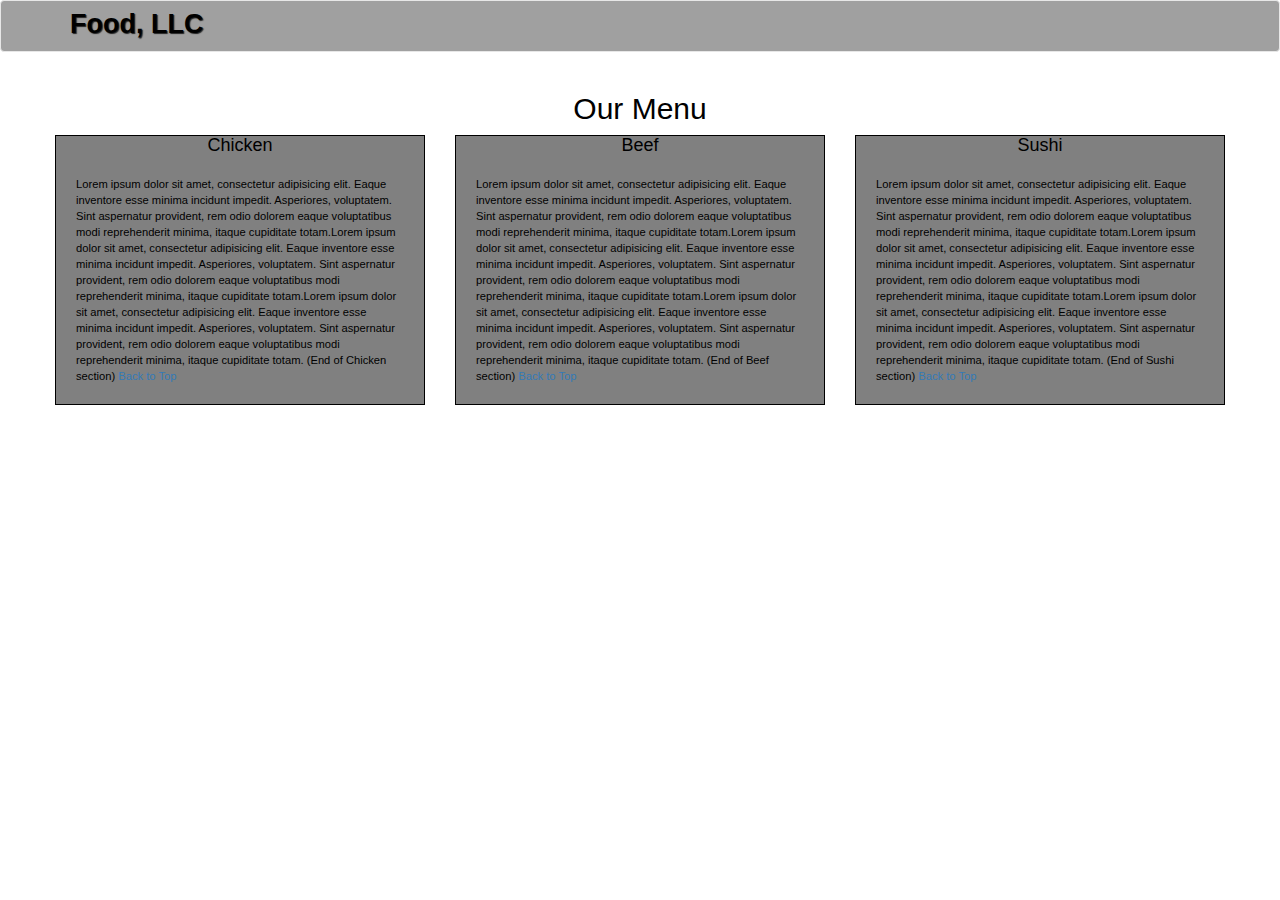
==== module3-solution/index.html @ 6dbaacfd "Module 3." ====
<!doctype html>
<html lang="en">
  <head>
    <meta charset="utf-8">
    <meta http-equiv="X-UA-Compatible" content="IE=edge">
    <meta name="viewport" content="width=device-width, initial-scale=1">
    <title>Food, LLC</title>
    <link rel="stylesheet" href="css/bootstrap.min.css">
    <link rel="stylesheet" href="css/styles.css">
  </head>
<body>
	<header>
		<nav id="header-nav" class="navbar navbar-default">
      <div class="container">
        <div class="navbar-header">
          <a href="index.html" class="pull-left visible-md visible-lg">
           
          </a>

          <div class="navbar-brand">
            <a href="index.html" id="top"><h1>Food, LLC</h1></a>
            
          </div>

          <button type="button" class="navbar-toggle collapsed" data-toggle="collapse" data-target="#collapsable-nav" aria-expanded="false">
            <span class="sr-only">Toggle navigation</span>
            <span class="icon-bar"></span>
            <span class="icon-bar"></span>
            <span class="icon-bar"></span>
          </button>
        </div>

        <div id="collapsable-nav" class="collapse navbar-collapse">
           <ul id="nav-list" class="nav navbar-nav navbar-right">
            <li>
              <a href="#Chicken"class="hidden-lg hidden-sm hidden-md hidden-xs">Chicken</a>
            </li>
            <li>
              <a href="#Beef" class="hidden-lg hidden-sm hidden-md hidden-xs">Beef</a>
            </li>
            <li>
              <a href="#Sushi" class="hidden-lg hidden-sm hidden-md hidden-xs">Sushi</a>
            </li>
          </ul><!-- #nav-list -->
        </div><!-- .collapse .navbar-collapse -->
      </div><!-- .container -->
    </nav><!-- #header-nav -->
</header>

  <div id="main-content" class="container">
  	 <h2 class="text-center">Our Menu</h2>
  	  <section class="row">
      <div class="menu-item-tile col-xl">
        <div class="row">
          <div class="col-sm-4">
            <div id="Chicken"class="menu-item-photo box">
              <h4 class="menu-item-title">Chicken</h4>
             <p class="menu-item-details">Lorem ipsum dolor sit amet, consectetur
              adipisicing elit.  Eaque inventore esse minima incidunt impedit.  Asperiores, voluptatem.
              Sint aspernatur provident, rem odio dolorem eaque voluptatibus modi reprehenderit minima,
              itaque cupiditate totam.Lorem ipsum dolor sit amet, consectetur
              adipisicing elit.  Eaque inventore esse minima incidunt impedit.  Asperiores, voluptatem.
              Sint aspernatur provident, rem odio dolorem eaque voluptatibus modi reprehenderit minima,
              itaque cupiditate totam.Lorem ipsum dolor sit amet, consectetur
              adipisicing elit.  Eaque inventore esse minima incidunt impedit.  Asperiores, voluptatem.
              Sint aspernatur provident, rem odio dolorem eaque voluptatibus modi reprehenderit minima,
              itaque cupiditate totam. (End of Chicken section) <a href="#top">Back to Top</a></p>
            </div>
            </div>
            <div class="col-sm-4">
            <div id="Beef" class="menu-item-photo box">
              <h4 class="menu-item-title">Beef</h4>
             <p class="menu-item-details">Lorem ipsum dolor sit amet, consectetur
              adipisicing elit.  Eaque inventore esse minima incidunt impedit.  Asperiores, voluptatem.
              Sint aspernatur provident, rem odio dolorem eaque voluptatibus modi reprehenderit minima,
              itaque cupiditate totam.Lorem ipsum dolor sit amet, consectetur
              adipisicing elit.  Eaque inventore esse minima incidunt impedit.  Asperiores, voluptatem.
              Sint aspernatur provident, rem odio dolorem eaque voluptatibus modi reprehenderit minima,
              itaque cupiditate totam.Lorem ipsum dolor sit amet, consectetur
              adipisicing elit.  Eaque inventore esse minima incidunt impedit.  Asperiores, voluptatem.
              Sint aspernatur provident, rem odio dolorem eaque voluptatibus modi reprehenderit minima,
              itaque cupiditate totam. (End of Beef section) <a href="#top">Back to Top</a> </p>
            </div>
            </div>
            <div class="col-sm-4">
            <div id="Sushi" class="menu-item-photo box">
              <h4 class="menu-item-title">Sushi</h4>
             <p class="menu-item-details">Lorem ipsum dolor sit amet, consectetur
              adipisicing elit.  Eaque inventore esse minima incidunt impedit.  Asperiores, voluptatem.
              Sint aspernatur provident, rem odio dolorem eaque voluptatibus modi reprehenderit minima,
              itaque cupiditate totam.Lorem ipsum dolor sit amet, consectetur
              adipisicing elit.  Eaque inventore esse minima incidunt impedit.  Asperiores, voluptatem.
              Sint aspernatur provident, rem odio dolorem eaque voluptatibus modi reprehenderit minima,
              itaque cupiditate totam.Lorem ipsum dolor sit amet, consectetur
              adipisicing elit.  Eaque inventore esse minima incidunt impedit.  Asperiores, voluptatem.
              Sint aspernatur provident, rem odio dolorem eaque voluptatibus modi reprehenderit minima,
              itaque cupiditate totam. (End of Sushi section) <a href="#top">Back to Top</a></p> 
            </div>
            </div>
 
        </div>
          <hr class="visible-xs">
      </div>
    
    </section>
  	
  </div><!-- End of #main-content -->

 
  <!-- jQuery (Bootstrap JS plugins depend on it) -->
  <script src="js/jquery-2.1.4.min.js"></script>
  <script src="js/bootstrap.min.js"></script>
  <script src="js/script.js"></script>
</body>
</html>
---- module3-solution/css/styles.css ----
body {
  font-size: 16px;
  color: #000000;
  background-color: #fff;
}
* {
	box-sizing: border-box;
}
p {
	margin: 20px;
}
#header-nav {
	background-color: #A0A0A0;
	
}

.navbar-brand {
	padding-top: 20px;
}

.navbar-brand h1 { /* Restaurant name */
	color: #000000;
	font-size: 1.5em;
	font-weight: bold;
	text-shadow: 1px 1px 1px #222;
	margin-top: 0;
	margin-bottom: 0;
	line-height: .295;
}

.navbar-brand a:hover, .navbar-brand a:focus {
	text-decoration: none;
}

.navbar-brand p{ 
	color: #000;
	text-transform: uppercase;
	font-size: .7em;
	margin-top: 15px;
}
.navbar-brand p span { 
	vertical-align: middle;
}

#nav-list {
	margin-top: 10px;
}
#nav-list a {
	color: #000;
	text-align: center;
	border-color: white;
}
#nav-list a:hover {
	background: #fff;
}
#nav-list a span {
	font-size: 1.8em;
}

.navbar-header button.navbar-toggle, .navbar-header .icon-bar {
  border: 1px solid #000;
}
.navbar-header button.navbar-toggle {
  clear: both;
  margin-top: -20px;
}

div.box {
	border:	1px solid black;
	background-color: grey;
  position: relative;
  overflow: auto;
  width: 100%;
  height: 80%;
  font-weight: 1.0em;
  color: black;
}


/* Large devices only*/
@media (min-width: 1200px) {
	
}

/* Medium devices only*/
@media (min-width: 992px) and (max-width: 1199px) {
	
	.container {
		width: 750px;
	}
	.box {
   	 width: 85%;
   }
}


/* SINGLE CATEGORY PAGE */

.menu-item-photo {
  position: relative;
  border: 2px solid #3F0C1F; 
  overflow: hidden;
  padding: 0;
  margin-right: auto;
  margin-left: auto;
  margin-bottom: 20px;
  
}
.menu-item-photo div {
  position: absolute;
  bottom: 0;
  right: 0;
  width: 80px;
  background-color: #fff;
  text-align: center;
}

h4.menu-item-title {
  margin: 0 0 5px;
  text-align: center;
}
.menu-item-details {
  font-size: .7em;
  
}
/* END SINGLE CATEGORY PAGE */


/* Small devices only*/
@media (min-width: 768px) and (max-width: 991px) {
	
	
}

/* Extra small devices only*/
@media (max-width: 767px) {
	


  #menu-tile, #specials-tile {
  	width: 260px;
    margin: 0 auto 15px;
  }

  .menu-item-photo {
  	margin-right: auto;
  }
  div.box {
   	 width: 98%;
   }

}

/** Super extra small devices Only **/
@media (max-width: 479px) {
	/* Header */
	.navbar-brand {
		padding-top: 10px;
		height: 20px;
	}
	.navbar-brand h1 { /* Restaurant name */
		padding-top: 10px;
		font-size: 5vw; /* 1vw = 1% of viewport width */
	}
	
	#collapsable-nav a span {
		font-size: 1em;
		margin-right: 5px;
	}

  /* End Header */
	#menu-tile, #specials-tile {
		width: 280px;
		margin: 0 auto 15px;
   }

   .col-xxs-12 {
   		position: relative;
   		min-height: 1px;
   		padding-right: 15px;
   		padding-left: 15px;
   		float: left;
   		width: 100%;
   }
   div.box {
   	 width: 80%;
   }


}
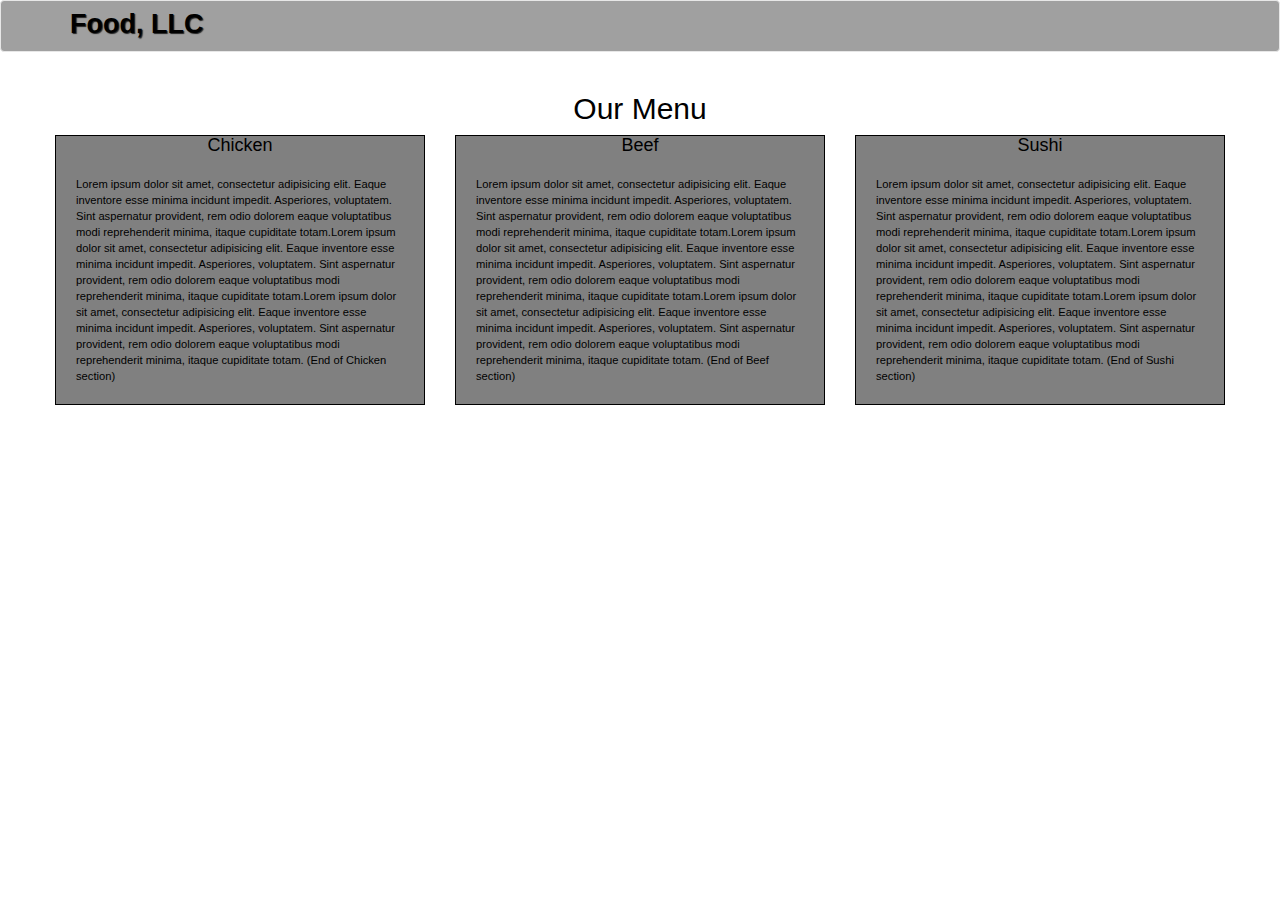
==== commit 859de7f3: "Additional Changes in index." ====
--- a/module3-solution/index.html
+++ b/module3-solution/index.html
@@ -33,13 +33,13 @@
         <div id="collapsable-nav" class="collapse navbar-collapse">
            <ul id="nav-list" class="nav navbar-nav navbar-right">
             <li>
-              <a href="#Chicken"class="hidden-lg hidden-sm hidden-md hidden-xs">Chicken</a>
+              <a href="#Chicken"class="hidden-lg hidden-sm hidden-md">Chicken</a>
             </li>
             <li>
-              <a href="#Beef" class="hidden-lg hidden-sm hidden-md hidden-xs">Beef</a>
+              <a href="#Beef" class="hidden-lg hidden-sm hidden-md">Beef</a>
             </li>
             <li>
-              <a href="#Sushi" class="hidden-lg hidden-sm hidden-md hidden-xs">Sushi</a>
+              <a href="#Sushi" class="hidden-lg hidden-sm hidden-md">Sushi</a>
             </li>
           </ul><!-- #nav-list -->
         </div><!-- .collapse .navbar-collapse -->
@@ -64,7 +64,7 @@
               itaque cupiditate totam.Lorem ipsum dolor sit amet, consectetur
               adipisicing elit.  Eaque inventore esse minima incidunt impedit.  Asperiores, voluptatem.
               Sint aspernatur provident, rem odio dolorem eaque voluptatibus modi reprehenderit minima,
-              itaque cupiditate totam. (End of Chicken section) <a href="#top">Back to Top</a></p>
+              itaque cupiditate totam. (End of Chicken section) <a href="#top" class="hidden-lg hidden-md">Back to Top</a></p>
             </div>
             </div>
             <div class="col-sm-4">
@@ -79,7 +79,7 @@
               itaque cupiditate totam.Lorem ipsum dolor sit amet, consectetur
               adipisicing elit.  Eaque inventore esse minima incidunt impedit.  Asperiores, voluptatem.
               Sint aspernatur provident, rem odio dolorem eaque voluptatibus modi reprehenderit minima,
-              itaque cupiditate totam. (End of Beef section) <a href="#top">Back to Top</a> </p>
+              itaque cupiditate totam. (End of Beef section) <a href="#top" class="hidden-lg hidden-md">Back to Top</a> </p>
             </div>
             </div>
             <div class="col-sm-4">
@@ -94,7 +94,7 @@
               itaque cupiditate totam.Lorem ipsum dolor sit amet, consectetur
               adipisicing elit.  Eaque inventore esse minima incidunt impedit.  Asperiores, voluptatem.
               Sint aspernatur provident, rem odio dolorem eaque voluptatibus modi reprehenderit minima,
-              itaque cupiditate totam. (End of Sushi section) <a href="#top">Back to Top</a></p> 
+              itaque cupiditate totam. (End of Sushi section) <a href="#top" class="hidden-lg hidden-md">Back to Top</a></p> 
             </div>
             </div>
  
--- a/module3-solution/css/styles.css
+++ b/module3-solution/css/styles.css
@@ -135,6 +135,20 @@
 /* Extra small devices only*/
 @media (max-width: 767px) {
 	
+  /* Header */
+  .navbar-brand {
+    padding-top: 10px;
+    height: 20px;
+  }
+  .navbar-brand h1 { /* Restaurant name */
+    padding-top: 10px;
+    font-size: 5vw; /* 1vw = 1% of viewport width */
+  }
+  
+  #collapsable-nav a span {
+    font-size: 1em;
+    margin-right: 5px;
+  }
 
 
   #menu-tile, #specials-tile {
